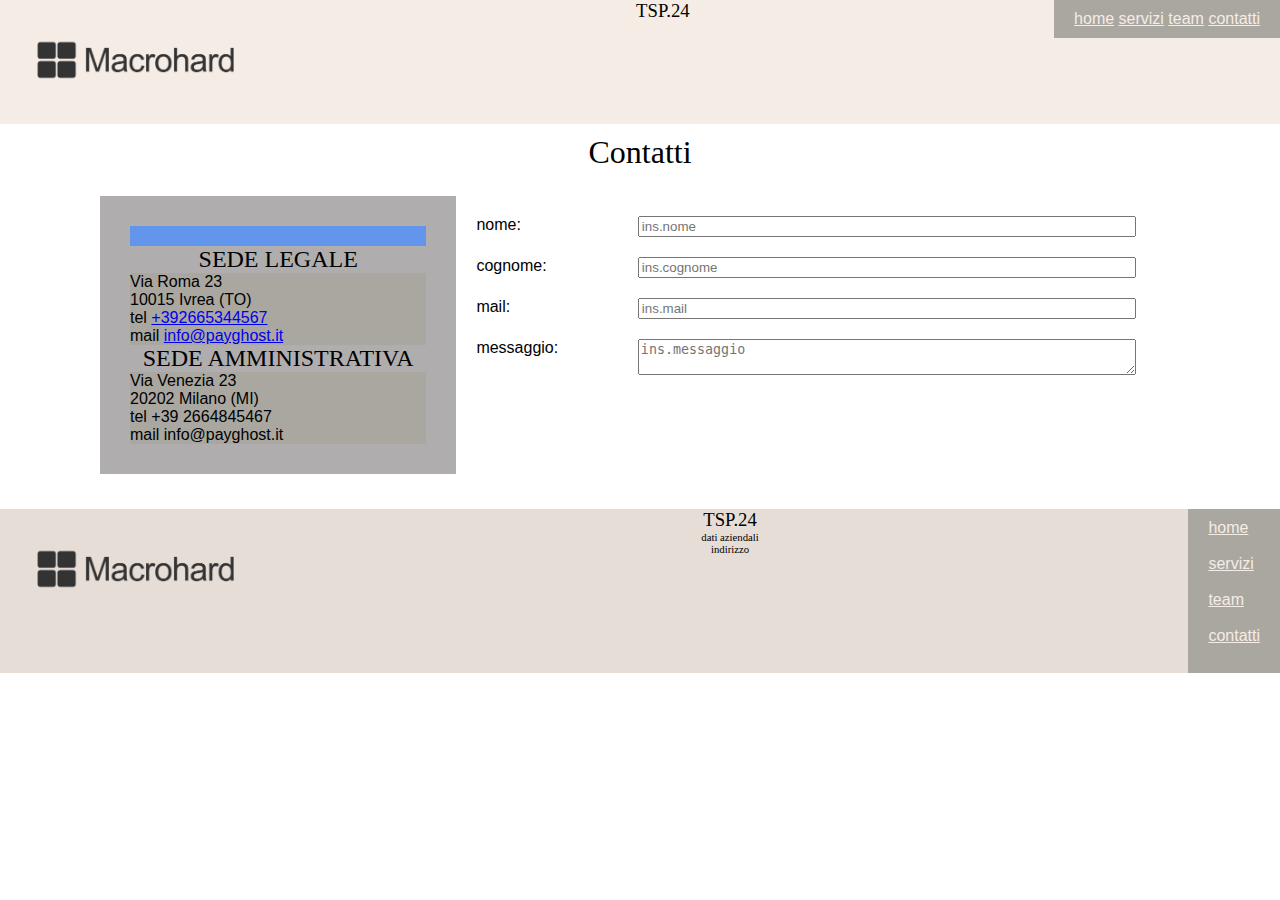
==== contatti.html @ 159043ea "new repository named html_site_tsp24 created" ====
<!DOCTYPE html>
<html lang="it">

<head>
    <meta charset="UTF-8">
    <meta name="viewport" content="width=device-width, initial-scale=1.0">
    <title>Contatti TSP24</title>
    <link rel="stylesheet" href="css/style.css">
</head>

<body>
    <header>
        <div class="wrap-header">
            <div class="div-logo"><a href="/index.html"><img src="img/default-clients-5-macrohard.png"
                        alt="logo tsp.24"></a></div>
            <div>
                <h3>TSP.24</h3>
            </div>
            <div class="navbar">
                <ul>
                    <li><a href="/index.html">home</a></li>
                    <li><a href="/servizi.html">servizi</a></li>
                    <li><a href="/team.html">team</a></li>
                    <li><a href="/contatti.html">contatti</a></li>
                </ul>
            </div>
            <div class="menu-toggle">menu</div>
        </div>
    </header>
    <main>
        <div>
            <h1>Contatti</h1>
            <div class="containercontatti boxed">
                <div class="contatti">
                    <div class="fullwidth" style="background-color: cornflowerblue; height: 20px; margin: 0px;">

                    </div>
                    <h2>SEDE LEGALE</h2>
                    <ul>
                        <li>Via Roma 23</li>
                        <li>10015 Ivrea (TO)</li>
                        <li>tel <a href="tel:+39 2665344567">+392665344567</a></li>
                        <li>mail <a href="mailto:info@payghost.it">info@payghost.it</a></li>
                    </ul>
                    <h2>SEDE AMMINISTRATIVA</h2>
                    <ul>
                        <li>Via Venezia 23</li>
                        <li>20202 Milano (MI)</li>
                        <li>tel +39 2664845467</li>
                        <li>mail info@payghost.it</li>
                    </ul>
                </div>
                <div class="formcontatti">
                    <form id="fcontatti">
                        <div class="row">
                            <label class="lbl">nome:</label>
                            <input class="tx" id="nome" name="nome" placeholder="ins.nome">

                        </div>
                        <div class="row">
                            <label class="lbl">cognome:</label>
                            <input class="tx" id="cognome" name="cognome" placeholder="ins.cognome">

                        </div>
                        <div class="row">
                            <label class="lbl">mail:</label>
                            <input class="tx" id="mail" name="mail" placeholder="ins.mail">

                        </div>
                        <div class="row">
                            <label class="lbl">messaggio:</label>
                            <textarea class="tx" id="txarea" name="txarea" placeholder="ins.messaggio"></textarea>
                        </div>
                </div>
                </form>
            </div>
        </div>
        </div>
    </main>

    <footer>
        <div class="wrap-footer">
            <div class="div-logo"><img src="img/default-clients-5-macrohard.png" alt="logo tsp.24"></div>
            <div>
                <h3>TSP.24</h3>
                <h6>dati aziendali</h6>
                <h6>indirizzo</h6>
                <h6></h6>
            </div>
            <div class="navbar">
                <ul>
                    <li><a href="/index.html">home</a></li><br>
                    <li><a href="/servizi.html">servizi</a></li><br>
                    <li><a href="/team.html">team</a></li><br>
                    <li><a href="/contatti.html">contatti</a></li><br>
                </ul>
            </div>
            <!--
            <div class="get-in-touch">
                <div><img src="img/" alt=""></div>
                <div><img src="img/" alt=""></div>
                <div><img src="img/" alt=""></div>
            </div>
            -->
            <div class="menu-toggle">menu</div>
        </div>

    </footer>
</body>

</html>
---- css/style.css ----
/* reset */

html {
    box-sizing: border-box;
    font-size: 16px;
  }
  
  *, *:before, *:after {
    box-sizing: inherit;
    border-collapse: collapse;
  }
  
  body, div, h1, h2, h3, h4, h5, h6, p, ol, ul {
    margin: 0;
    padding: 0;
    font-weight: normal;
  }
  
  img {
    max-width: 100%;
    height: auto;
  }

/* header */

@import url('https://fonts.googleapis.com/css2?family=Reddit+Mono:wght@200..900&display=swap');

@import url('https://fonts.googleapis.com/css2?family=Roboto+Flex:opsz,wght@8..144,100..1000&display=swap');

h1, h2, h3, h4, h5, h6 {
    font-family: "Reddit Mono", serif;    
    text-align: center;
}

body {
    font-family: "Roboto Flex", sans-serif;
}

ol, ul {
    list-style: none;
    padding: 10px 20px;
}

:root{
    --light1: #F5ECE6;
    --light2: #E6DDD7;
    --medium: #B2B0A1;
    --dark1:  #A9A7A0;
    --dark2:  #6E6658;
}

header {
    background-color: var(--light1);
}


.wrap-header .menu-toggle{
    display: none;
}

.wrap-footer .menu-toggle{
    display: none;
}

.wrap-header {
    display: flex;
    justify-content: space-between;
}

.wrap-footer {
    display: flex;
    justify-content: space-between;
}


.div-logo img {
    height: 120px;
}

.wrap-header .navbar li {
    display: inline;
    
}

.navbar li:hover, .navbar li:active {
    background-color: var(--dark2);
}

.navbar li {
    background-color: var(--dark1);
}

.navbar li a {
    color: var(--light1);
}

ul {
    background-color: var(--dark1);
}

/* main */

main div {
    padding: 10px;
}

.fullwidth {
    width: 100%;
    background-color: var(--dark1);
}

.boxed {
    max-width: 1100px;
    margin: 15px auto;
    
}

.banner {
    width: 100%;
    background-color: var(--dark2);
    color: var(--light1);
    padding: 40px;
}

.divfiltra .divsort {
    display: flex;
}

.thumb{
    max-width:200px;
}

.desc {
    min-width: 200px;
}

.rigapr td {
    padding: 20px;
}

.thumb:hover{
    background-color: rgb(255, 123, 0);
    max-width:300px;
}


.rigapr:nth-child(2n) {
    background-color: lightgray;
}

.rigapr td{
    border: 1px solid darkgray;
}

.rigapr:last-child(0){
    text-align: center;
}

#fdettaglio label {
    min-width: 100px !important;
}

/* footer */

footer {
    background-color: var(--light2) ;
}

.wrap-footer .navbar li {
    display: block;
}

.menu-toggle {
    padding: 10px;
    margin: 10px;
    color: var(--light1);
}

.menu-x {
    display: none;
}
/*     card     */

.containercard {
    display: flex;
    flex-wrap: wrap;
    justify-content: space-around;
    align-content: space-around;
    align-items: stretch;

}

.teamcard {
    position: relative; 
    border: 1px solid grey;
    width: 31%;
    padding: 0px;
    padding-bottom: 20px;
    margin: 5px;
}

.teamcard td {  
    font: italic;
    border: 1px;
    text-align: center;
    width: 50%;
    color: var(--light1);
    font-size: 0.8em;
    background-color: var(--medium);
    border: 1px solid grey;
}

.teamcard table {
    position: absolute;
    width: 100px;
    bottom: 0px;
}

.cardimage {
    width: 100%;
}

.cardname {
    background-color: var(--dark2);
    color: white;
    margin: 0px;
    padding: 3px;
}

.cardrole {
    background-color: var(--dark1);
    color: white;
    margin: 0px;
    padding: 3px;
}

.cardbio {
    margin-bottom: 20px;
}

/*     contatti     */

.containercontatti {
    display: flex;
    flex-wrap: wrap;
}

.contatti ul {padding: 0px;}
.formcontatti .row {
    width: 100%;
    display: flex;
}
.formcontatti .lbl {width: 24%;}
.formcontatti .tx {width: 74%;}

.contatti {
    width: 33%;
    padding: 30px;
    background-color: rgb(175, 173, 173);
}

.formcontatti {
    width: 66%;
}



/* responsive */

/* mobile screen under 767px of width*/

@media only screen and (max-width: 767px) {

    .teamcard {
        width: 48%;
    }

    .wrap-header .navbar li {
        display: block;
    }
}
@media only screen and (max-width: 460px) {
    
    .teamcard{
        width: 98%;
    }

    .wrap-header .menu-toggle {
        display: block;
    }

    .navbar {
        display: none;
    }

    .div-logo {
        align-content: center;
    }

    .wrap-header {
        flex-direction: column;
    }

    .wrap-footer .infoMenu {
        display: block!important;
    }

    
}
@media only screen and (max-width: 230px) {

    .teamcard td {
        display: block;
    }
}
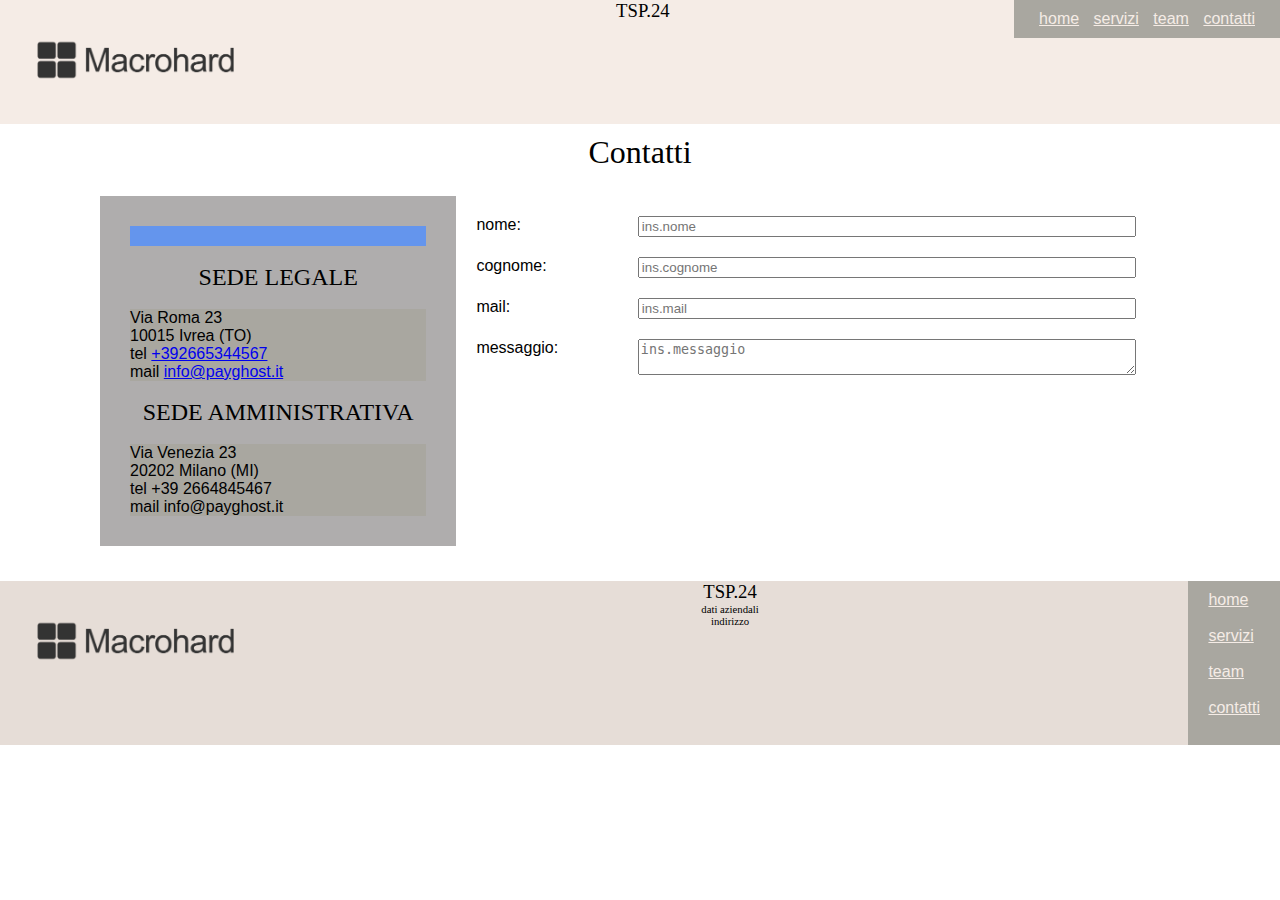
==== commit d8084a20: "commit" ====
--- a/contatti.html
+++ b/contatti.html
@@ -34,15 +34,15 @@
                 <div class="contatti">
                     <div class="fullwidth" style="background-color: cornflowerblue; height: 20px; margin: 0px;">
 
-                    </div>
-                    <h2>SEDE LEGALE</h2>
+                    </div><br>
+                    <h2>SEDE LEGALE</h2><br>
                     <ul>
                         <li>Via Roma 23</li>
                         <li>10015 Ivrea (TO)</li>
                         <li>tel <a href="tel:+39 2665344567">+392665344567</a></li>
                         <li>mail <a href="mailto:info@payghost.it">info@payghost.it</a></li>
-                    </ul>
-                    <h2>SEDE AMMINISTRATIVA</h2>
+                    </ul><br>
+                    <h2>SEDE AMMINISTRATIVA</h2><br>
                     <ul>
                         <li>Via Venezia 23</li>
                         <li>20202 Milano (MI)</li>
--- a/css/style.css
+++ b/css/style.css
@@ -80,6 +80,7 @@
 
 .wrap-header .navbar li {
     display: inline;
+    padding: 5px;
     
 }
 
@@ -158,10 +159,22 @@
 }
 
 #fdettaglio label {
-    min-width: 100px !important;
-}
+    width: 100px;
+    display: inline-block;
+}
+
+#fdettaglio input, #fdettaglio textarea {
+    max-width: 450px;
+    width: 100px;
+}
+
+
 
 /* footer */
+
+.logoimagefooter {
+    height: 120px;
+}
 
 footer {
     background-color: var(--light2) ;
@@ -180,6 +193,11 @@
 .menu-x {
     display: none;
 }
+
+.infoMenu {
+    margin: 0 auto;
+}
+
 /*     card     */
 
 .containercard {
@@ -270,7 +288,7 @@
 
 /* mobile screen under 767px of width*/
 
-@media only screen and (max-width: 767px) {
+@media only screen and (max-width: 967px) {
 
     .teamcard {
         width: 48%;
@@ -280,14 +298,20 @@
         display: block;
     }
 }
-@media only screen and (max-width: 460px) {
-    
+@media only screen and (max-width: 660px) {
+
+    .containercontatti {
+        display: block;
+    }
+
+
     .teamcard{
         width: 98%;
     }
 
     .wrap-header .menu-toggle {
         display: block;
+        
     }
 
     .navbar {
@@ -295,16 +319,21 @@
     }
 
     .div-logo {
-        align-content: center;
+        margin: 0 auto;
     }
 
     .wrap-header {
         flex-direction: column;
     }
+    
+    .wrap-footer {
+        flex-direction: column;
+    }
 
     .wrap-footer .infoMenu {
-        display: block!important;
-    }
+        display: block;
+    }
+
 
     
 }
